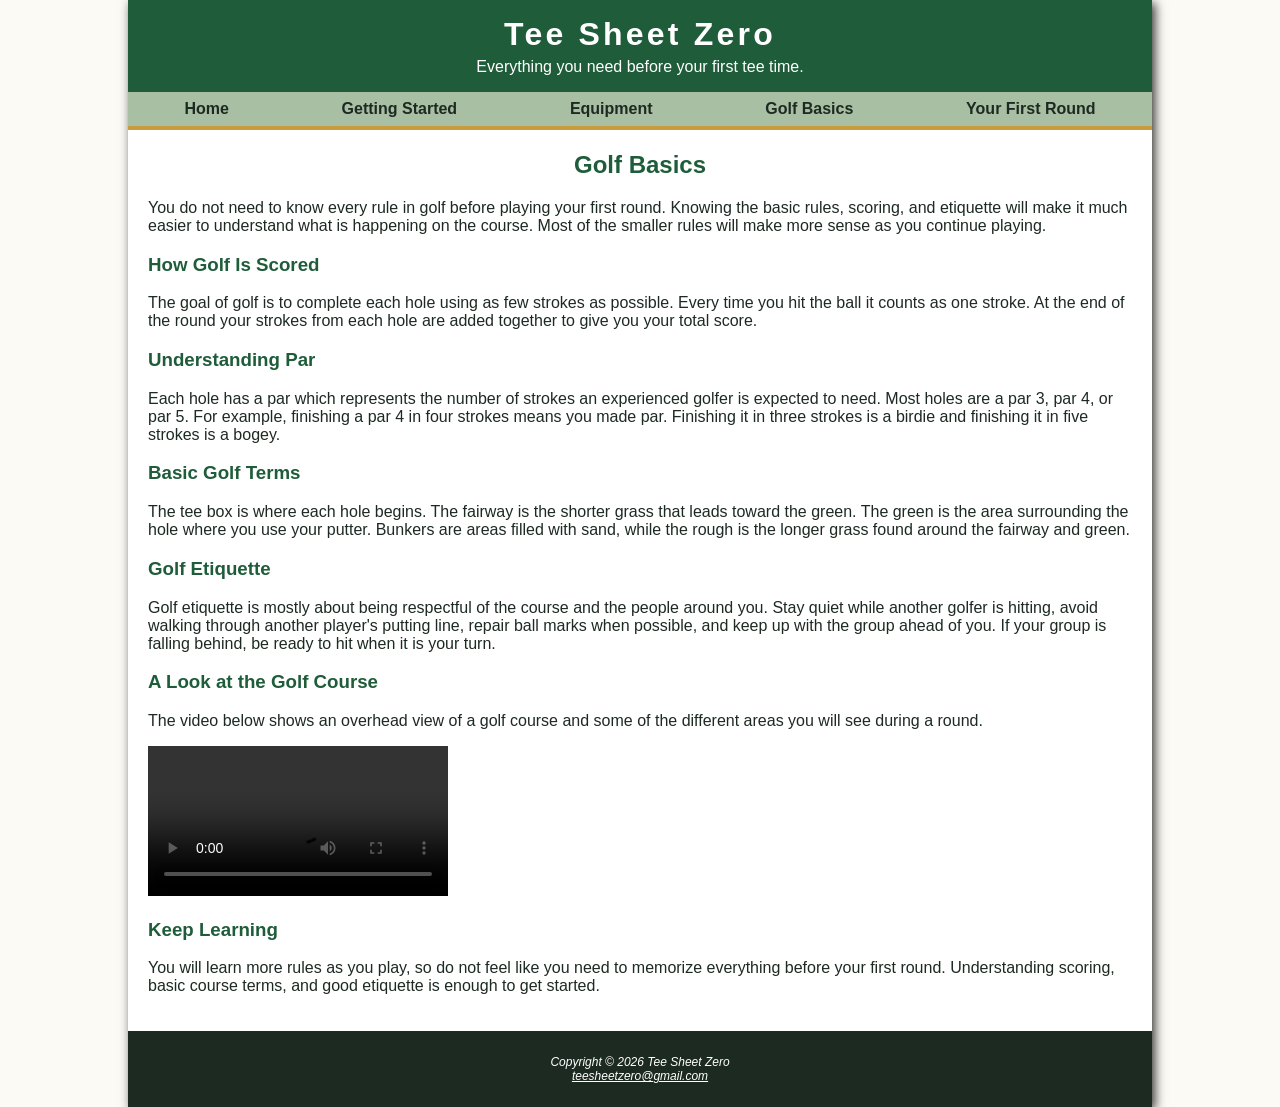
==== basics.html @ 0a120dfe "Add files via upload" ====
<!DOCTYPE html>
<html lang="en">

<head>
    <title>Golf Basics | Tee Sheet Zero</title>
    <meta charset="utf-8">
    <meta name="viewport" content="width=device-width, initial-scale=1.0">
    <meta name="description" content="Learn basic golf rules, scoring, terminology, and etiquette before playing your first round.">
    <meta name="keywords" content="golf basics, golf rules, golf scoring, golf etiquette, beginner golf">
    <link href="style.css" rel="stylesheet">
</head>

<body>
<div id="wrapper">

<header>
    <h1><a href="index.html">Tee Sheet Zero</a></h1>
    <p>Everything you need before your first tee time.</p>
</header>

<nav>
    <ul>
        <li><a href="index.html">Home</a></li>
        <li><a href="gettingstarted.html">Getting Started</a></li>
        <li><a href="equipment.html">Equipment</a></li>
        <li><a href="basics.html">Golf Basics</a></li>
        <li><a href="firstround.html">Your First Round</a></li>
    </ul>
</nav>

<main>

<h2>Golf Basics</h2>

<p>
You do not need to know every rule in golf before playing your first round.
Knowing the basic rules, scoring, and etiquette will make it much easier to understand what is happening on the course.
Most of the smaller rules will make more sense as you continue playing.
</p>

<h3>How Golf Is Scored</h3>

<p>
The goal of golf is to complete each hole using as few strokes as possible.
Every time you hit the ball it counts as one stroke.
At the end of the round your strokes from each hole are added together to give you your total score.
</p>

<h3>Understanding Par</h3>

<p>
Each hole has a par which represents the number of strokes an experienced golfer is expected to need.
Most holes are a par 3, par 4, or par 5.
For example, finishing a par 4 in four strokes means you made par.
Finishing it in three strokes is a birdie and finishing it in five strokes is a bogey.
</p>

<h3>Basic Golf Terms</h3>

<p>
The tee box is where each hole begins.
The fairway is the shorter grass that leads toward the green.
The green is the area surrounding the hole where you use your putter.
Bunkers are areas filled with sand, while the rough is the longer grass found around the fairway and green.
</p>

<h3>Golf Etiquette</h3>

<p>
Golf etiquette is mostly about being respectful of the course and the people around you.
Stay quiet while another golfer is hitting, avoid walking through another player's putting line, repair ball marks when possible, and keep up with the group ahead of you.
If your group is falling behind, be ready to hit when it is your turn.
</p>

<h3>A Look at the Golf Course</h3>

<p>
The video below shows an overhead view of a golf course and some of the different areas you will see during a round.
</p>

<video controls>
    <source src="golfbasics.mp4" type="video/mp4">
    Your browser does not support the video element.
</video>

<h3>Keep Learning</h3>

<p>
You will learn more rules as you play, so do not feel like you need to memorize everything before your first round.
Understanding scoring, basic course terms, and good etiquette is enough to get started.
</p>

</main>

<footer>
    Copyright &copy; 2026 Tee Sheet Zero<br>
    <a href="mailto:teesheetzero@gmail.com">teesheetzero@gmail.com</a>
</footer>

</div>
</body>
</html>
---- style.css ----
* {
    box-sizing: border-box;
}

body {
    background-color: #fcfaf5;
    color: #1d2a22;
    font-family: Arial, Helvetica, sans-serif;
    margin: 0;
}

#wrapper {
    background-color: #ffffff;
}

header {
    background-color: #1f5d3a;
    color: #ffffff;
    text-align: center;
    padding: 1em;
}

header a {
    text-decoration: none;
    color: #ffffff;
}

h1 {
    margin: 0;
    letter-spacing: 0.1em;
}

header p {
    margin: 5px 0 0 0;
    font-size: 1em;
}

nav {
    background-color: #a8bfa3;
    text-align: center;
    font-weight: bold;
    padding: 0;
    border-bottom: 4px solid #c89b3c;
}

nav ul {
    list-style-type: none;
    margin: 0;
    padding-left: 0;
}

nav li {
    border-bottom: 1px solid #1d2a22;
}

nav a {
    text-decoration: none;
    color: #1d2a22;
    display: block;
    padding: 0.5em;
}

nav a:hover {
    color: #ffffff;
    background-color: #1f5d3a;
}

#homehero {
    height: 300px;
    background-image: url(golfhero.jpg);
    background-size: cover;
    background-position: center;
    background-repeat: no-repeat;
}

main {
    padding: 1px 20px 20px 20px;
    display: block;
    overflow: auto;
}

h2 {
    color: #1f5d3a;
    text-align: center;
}

h3 {
    color: #1f5d3a;
}

section {
    padding: 1em;
}

footer {
    background-color: #1d2a22;
    color: #ffffff;
    font-size: 75%;
    font-style: italic;
    text-align: center;
    padding: 2em;
}

footer a {
    color: #ffffff;
}

@media (min-width: 600px) {

    nav ul {
        display: flex;
        flex-direction: row;
        justify-content: space-around;
    }

    nav li {
        border-bottom: none;
    }

    .flow {
        display: flex;
        flex-direction: row;
    }

    section {
        flex: 1;
        margin-left: 2em;
        margin-right: 2em;
    }
}

@media (min-width: 1024px) {

    #wrapper {
        width: 80%;
        margin: auto;
        max-width: 1200px;
        box-shadow: 3px 3px 10px #333333;
    }
}
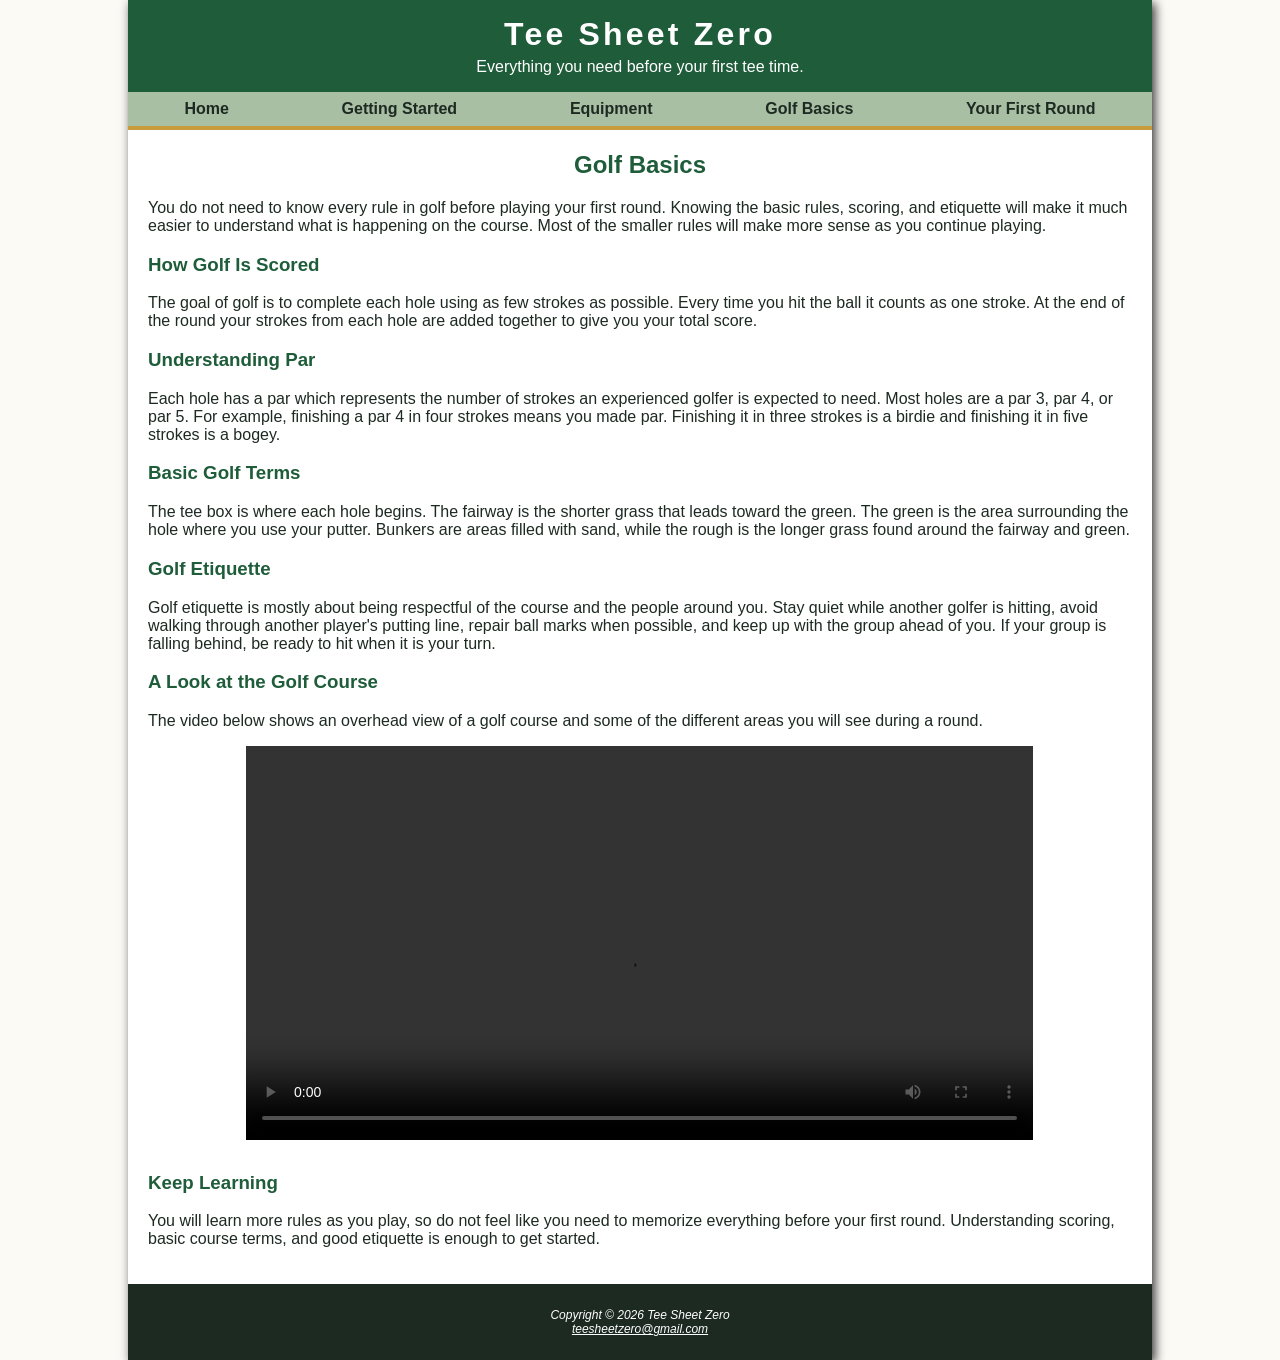
==== commit 871b1590: "Add files via upload" ====
--- a/basics.html
+++ b/basics.html
@@ -2,6 +2,17 @@
 <html lang="en">
 
 <head>
+
+<!-- Google tag (gtag.js) -->
+<script async src="https://www.googletagmanager.com/gtag/js?id=G-D1CD8VERNG"></script>
+<script>
+  window.dataLayer = window.dataLayer || [];
+  function gtag(){dataLayer.push(arguments);}
+  gtag('js', new Date());
+
+  gtag('config', 'G-D1CD8VERNG');
+</script>
+
     <title>Golf Basics | Tee Sheet Zero</title>
     <meta charset="utf-8">
     <meta name="viewport" content="width=device-width, initial-scale=1.0">
--- a/style.css
+++ b/style.css
@@ -137,4 +137,83 @@
         max-width: 1200px;
         box-shadow: 3px 3px 10px #333333;
     }
+}
+table {
+    width: 100%;
+    border-collapse: collapse;
+    margin-bottom: 2em;
+}
+
+th {
+    background-color: #1f5d3a;
+    color: #ffffff;
+    padding: 10px;
+    border: 1px solid #1d2a22;
+}
+
+td {
+    padding: 10px;
+    border: 1px solid #1d2a22;
+}
+
+
+video {
+    width: 80%;
+    height: auto;
+    display: block;
+    margin: 1em auto 2em auto;
+}
+
+form {
+    width: 80%;
+    margin-bottom: 2em;
+}
+
+label {
+    display: block;
+    margin-top: 1em;
+}
+
+input, select, textarea {
+    display: block;
+    width: 100%;
+    padding: 8px;
+    margin-top: 5px;
+}
+
+input[type="submit"] {
+    width: 100px;
+    margin-top: 1em;
+}
+
+#gettingstartedhero {
+    height: 250px;
+    background-image: url(gettingstartedhero.png);
+    background-size: cover;
+    background-position: center;
+    background-repeat: no-repeat;
+}
+
+#equipmentlayout {
+    display: flex;
+}
+
+#equipmenthero {
+    width: 28%;
+    background-image: url(equipmenthero.jpg);
+    background-size: cover;
+    background-position: center;
+    background-repeat: no-repeat;
+}
+
+#equipmentlayout main {
+    width: 72%;
+}
+
+#firstroundhero {
+    height: 400px;
+    background-image: url(firstroundhero.jpg);
+    background-size: cover;
+    background-position: center 70%;
+    background-repeat: no-repeat;
 }
